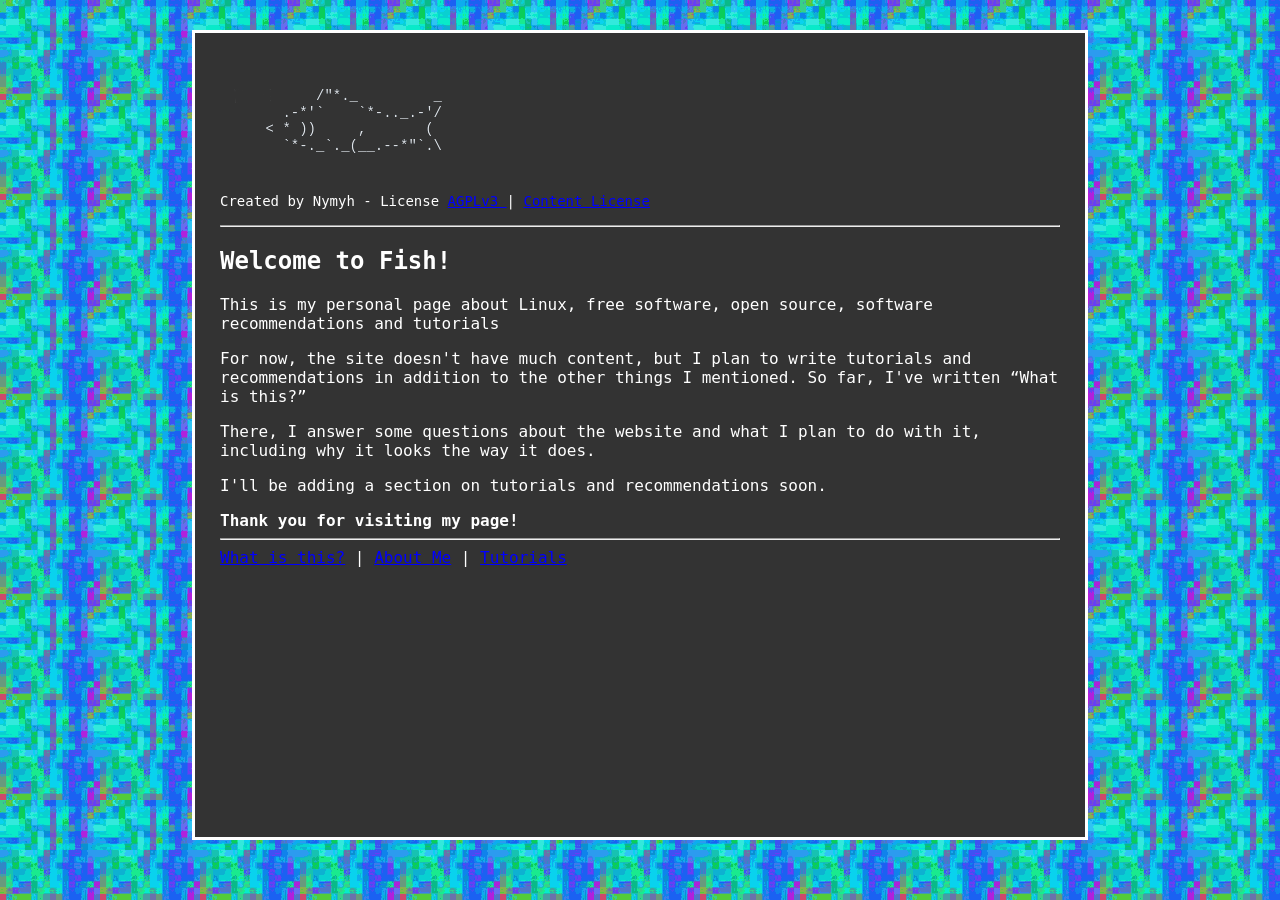
==== index.html @ ece2211f "WEB" ====
<!DOCTYPE html>
<html lang="en">
  <head>
    <meta charset="utf-8">
    <title>Fish</title>
    <link rel="stylesheet" href="main.css">
  </head>
  <body>
  <h1>
     <img src="assets/media/logo.png" alt="Fish">
  </h1>
   <p class="credits">
         Created by Nymyh - License
         <a href="LICENSE.txt">
            AGPLv3
         </a>
            |
         <a href="CONTENT-LICENSE.txt">Content License</a>
         </p>
    </p>
    <hr>
    <h2>Welcome to Fish!</h2>
    <p>This is my personal page about Linux, free software, open source, software recommendations and tutorials</p>
    <p>For now, the site doesn't have much content, but I plan to write tutorials and recommendations in addition to the other things I mentioned. So far, I've written “What is this?”</p>
    <p>There, I answer some questions about the website and what I plan to do with it, including why it looks the way it does.</p>
    <p>I'll be adding a section on tutorials and recommendations soon.</p>
    <strong>Thank you for visiting my page!</strong>
    <hr>
    <footer>
    <a href="what.html">What is this?</a>
    |
    <a href="about.html">About Me</a>
    |
    <a href="tutorials.html">Tutorials</a>
    </footer>
  </body>
</html>
---- main.css ----
html {
    background-image: url("assets/media/blue.gif");
}

body {
    background-color: #333333;
    color: white;
    font-family: "Consolas", monospace;
    width: 70%;
    min-height: 90vh;
    margin: 30px auto;
    padding: 25px;
    box-sizing: border-box;
    border: 3px solid #ffffff;
}

.credits {
    color: white;
    font-size: 14px;
    margin-top: -10px;
}

footer {
    color: white;
}

a {
    color: blue;
}
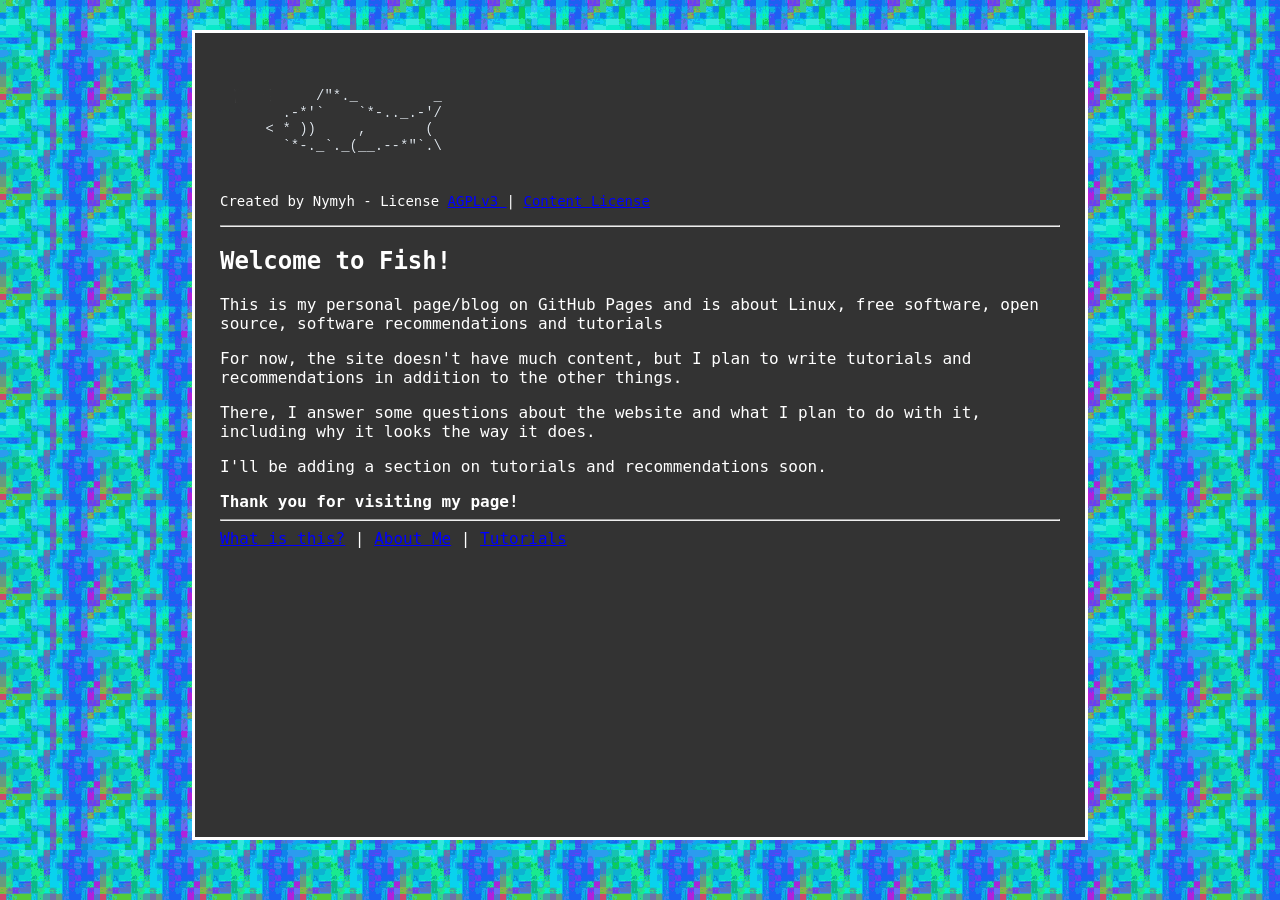
==== commit 56991862: "Update index.html" ====
--- a/index.html
+++ b/index.html
@@ -20,8 +20,8 @@
     </p>
     <hr>
     <h2>Welcome to Fish!</h2>
-    <p>This is my personal page about Linux, free software, open source, software recommendations and tutorials</p>
-    <p>For now, the site doesn't have much content, but I plan to write tutorials and recommendations in addition to the other things I mentioned. So far, I've written “What is this?”</p>
+    <p>This is my personal page/blog on GitHub Pages and is about Linux, free software, open source, software recommendations and tutorials</p>
+    <p>For now, the site doesn't have much content, but I plan to write tutorials and recommendations in addition to the other things.</p>
     <p>There, I answer some questions about the website and what I plan to do with it, including why it looks the way it does.</p>
     <p>I'll be adding a section on tutorials and recommendations soon.</p>
     <strong>Thank you for visiting my page!</strong>
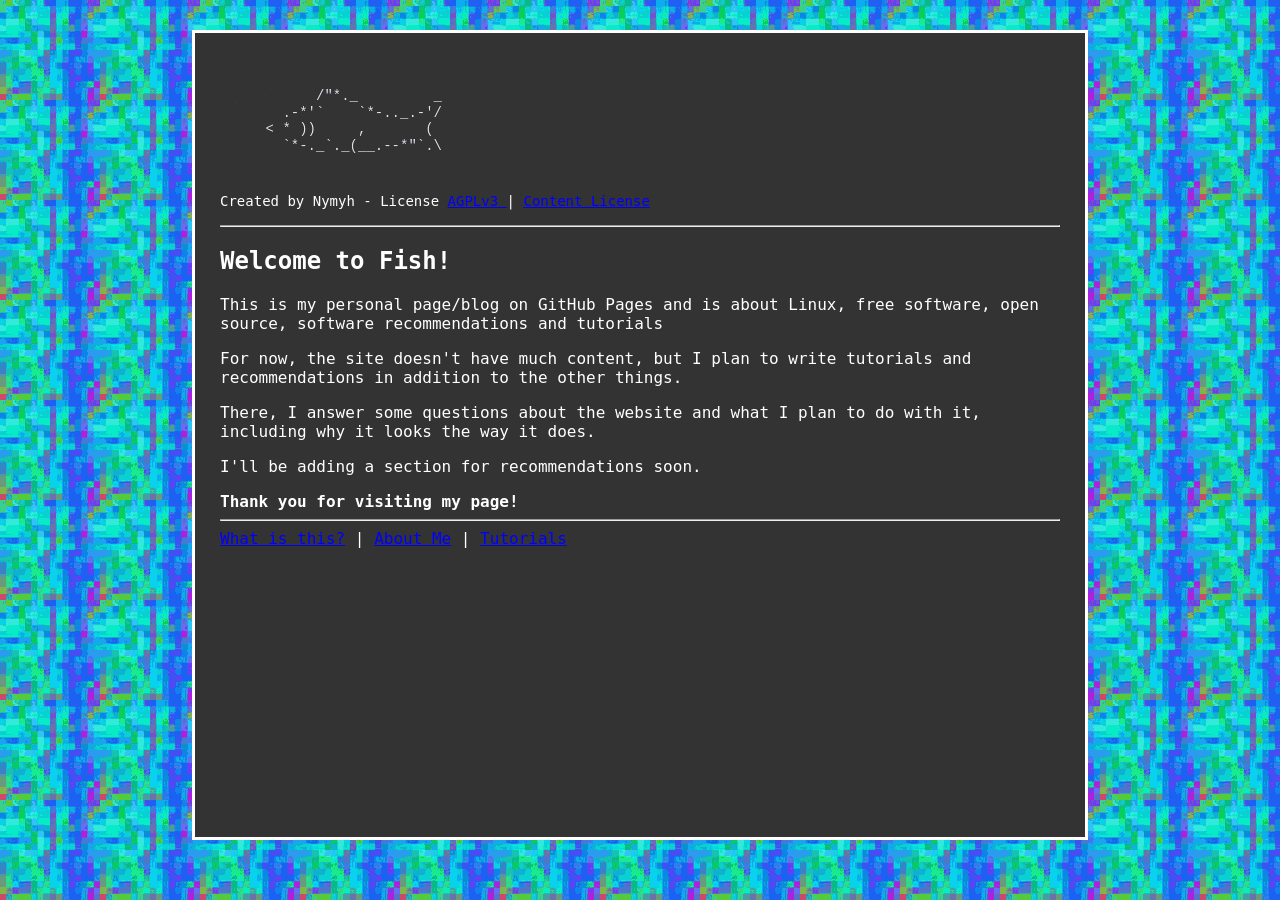
==== commit 1e00a6f3: "Update text for recommendations section in index.html" ====
--- a/index.html
+++ b/index.html
@@ -23,7 +23,7 @@
     <p>This is my personal page/blog on GitHub Pages and is about Linux, free software, open source, software recommendations and tutorials</p>
     <p>For now, the site doesn't have much content, but I plan to write tutorials and recommendations in addition to the other things.</p>
     <p>There, I answer some questions about the website and what I plan to do with it, including why it looks the way it does.</p>
-    <p>I'll be adding a section on tutorials and recommendations soon.</p>
+    <p>I'll be adding a section for recommendations soon.</p>
     <strong>Thank you for visiting my page!</strong>
     <hr>
     <footer>
